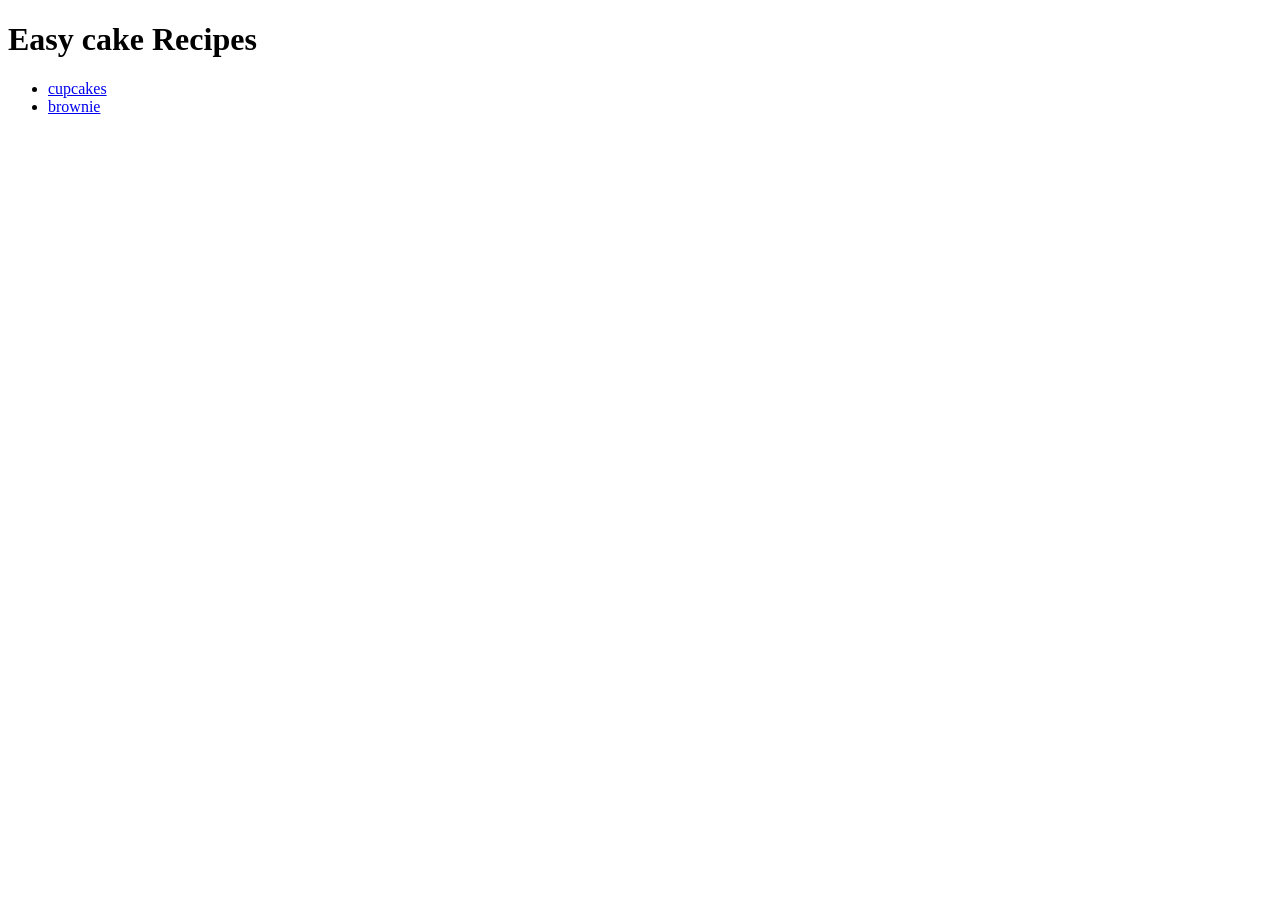
==== index.html @ f09b467c "Add Odin Recipes project" ====
<!DOCTYPE html>
<html lang="en">
<head>
    <meta charset="UTF-8">
    <meta name="viewport" content="width=device-width, initial-scale=1.0">
    <title>Recipes-page</title>
</head>
<body>
   <h1>Easy cake Recipes</h1>     
  
  <ul>
  <li><a href="recipes/cupcakes.html">cupcakes</a></li>
  <li><a href="recipes/brownie.html">brownie</a></li>
</ul>








</body>
</html>
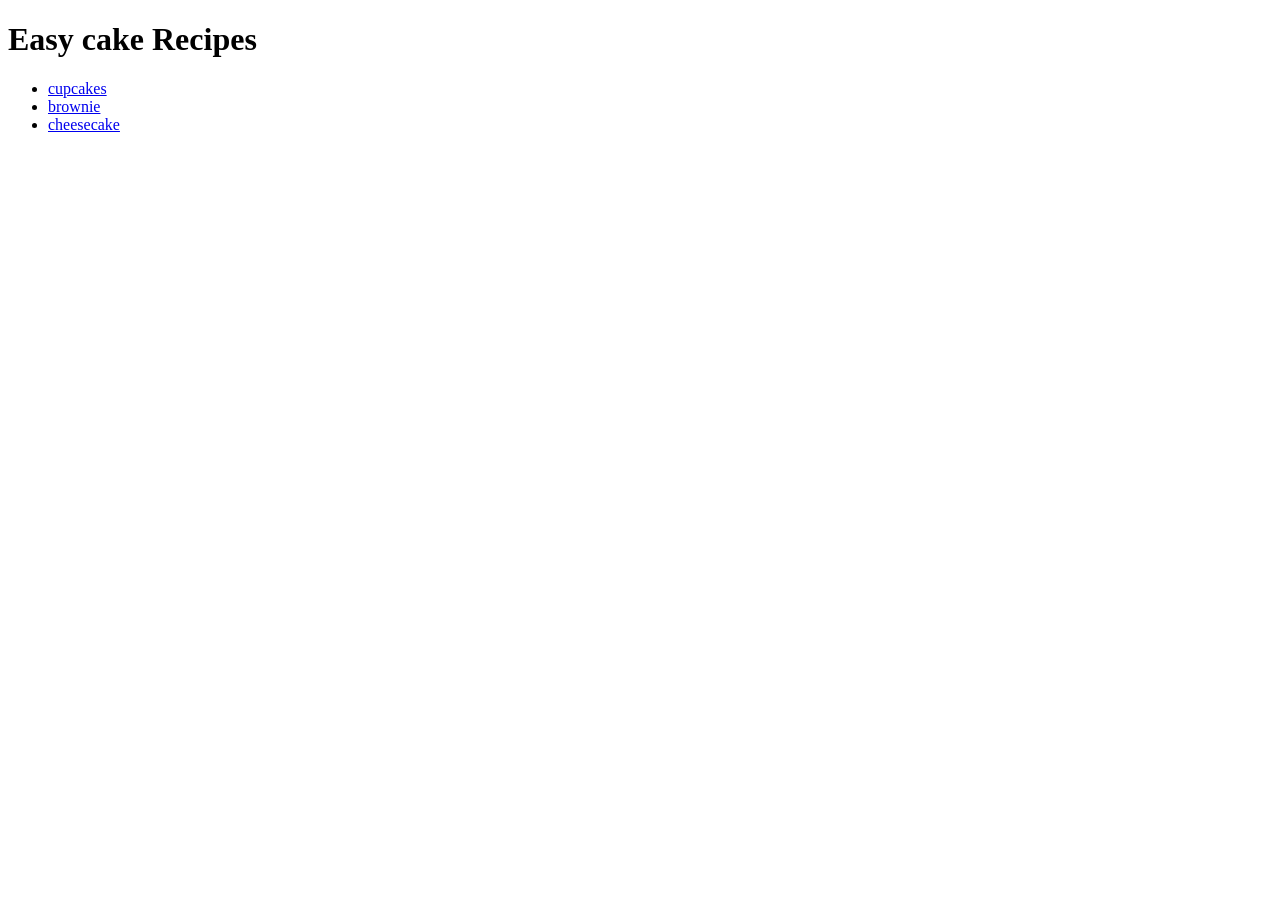
==== commit 342a99c3: "added cheesecake page" ====
--- a/index.html
+++ b/index.html
@@ -1,24 +1,17 @@
-<!DOCTYPE html>
+<!doctype html>
 <html lang="en">
-<head>
-    <meta charset="UTF-8">
-    <meta name="viewport" content="width=device-width, initial-scale=1.0">
+  <head>
+    <meta charset="UTF-8" />
+    <meta name="viewport" content="width=device-width, initial-scale=1.0" />
     <title>Recipes-page</title>
-</head>
-<body>
-   <h1>Easy cake Recipes</h1>     
-  
-  <ul>
-  <li><a href="recipes/cupcakes.html">cupcakes</a></li>
-  <li><a href="recipes/brownie.html">brownie</a></li>
-</ul>
+  </head>
+  <body>
+    <h1>Easy cake Recipes</h1>
 
-
-
-
-
-
-
-
-</body>
-</html>+    <ul>
+      <li><a href="recipes/cupcakes.html">cupcakes</a></li>
+      <li><a href="recipes/brownie.html">brownie</a></li>
+      <li><a href="recipes/cheesecake.html">cheesecake</a></li>
+    </ul>
+  </body>
+</html>
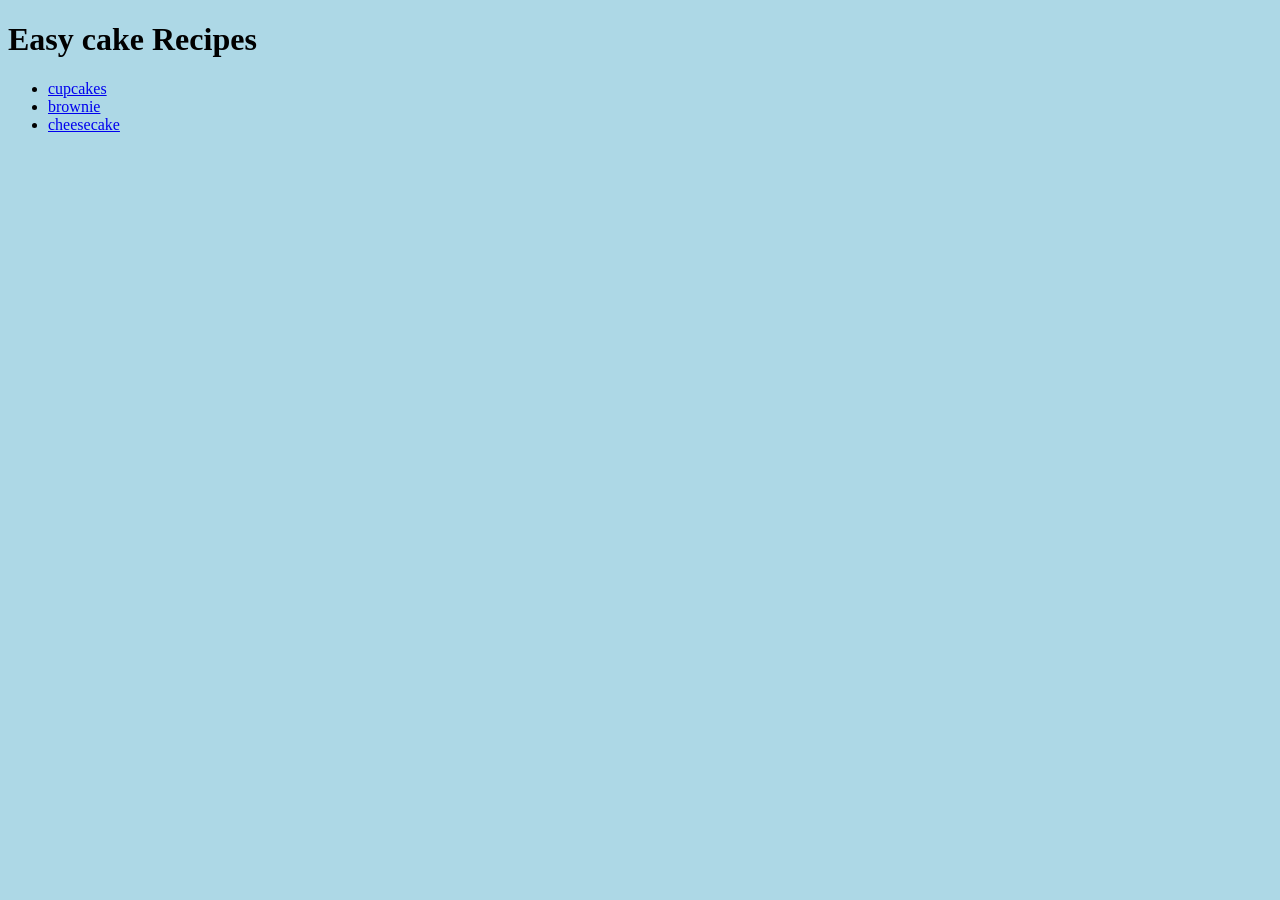
==== commit 7de9ee0c: "Add shared CSS styling" ====
--- a/index.html
+++ b/index.html
@@ -1,6 +1,7 @@
 <!doctype html>
 <html lang="en">
   <head>
+    <link rel="stylesheet" href="style.css" />
     <meta charset="UTF-8" />
     <meta name="viewport" content="width=device-width, initial-scale=1.0" />
     <title>Recipes-page</title>
--- a/style.css
+++ b/style.css
@@ -0,0 +1,21 @@
+/* ==========================
+   GENERAL WEBSITE STYLES
+   ========================== */
+body {
+  background-color: lightblue;
+}
+/* ==========================
+   CUPCAKES PAGE
+   ========================== */
+
+/* ==========================
+   Cheesecake PAGE
+   ========================== */
+
+/* ==========================
+   BROWNIE PAGE
+   ========================== */
+
+.brownie-heading {
+  color: red;
+}
